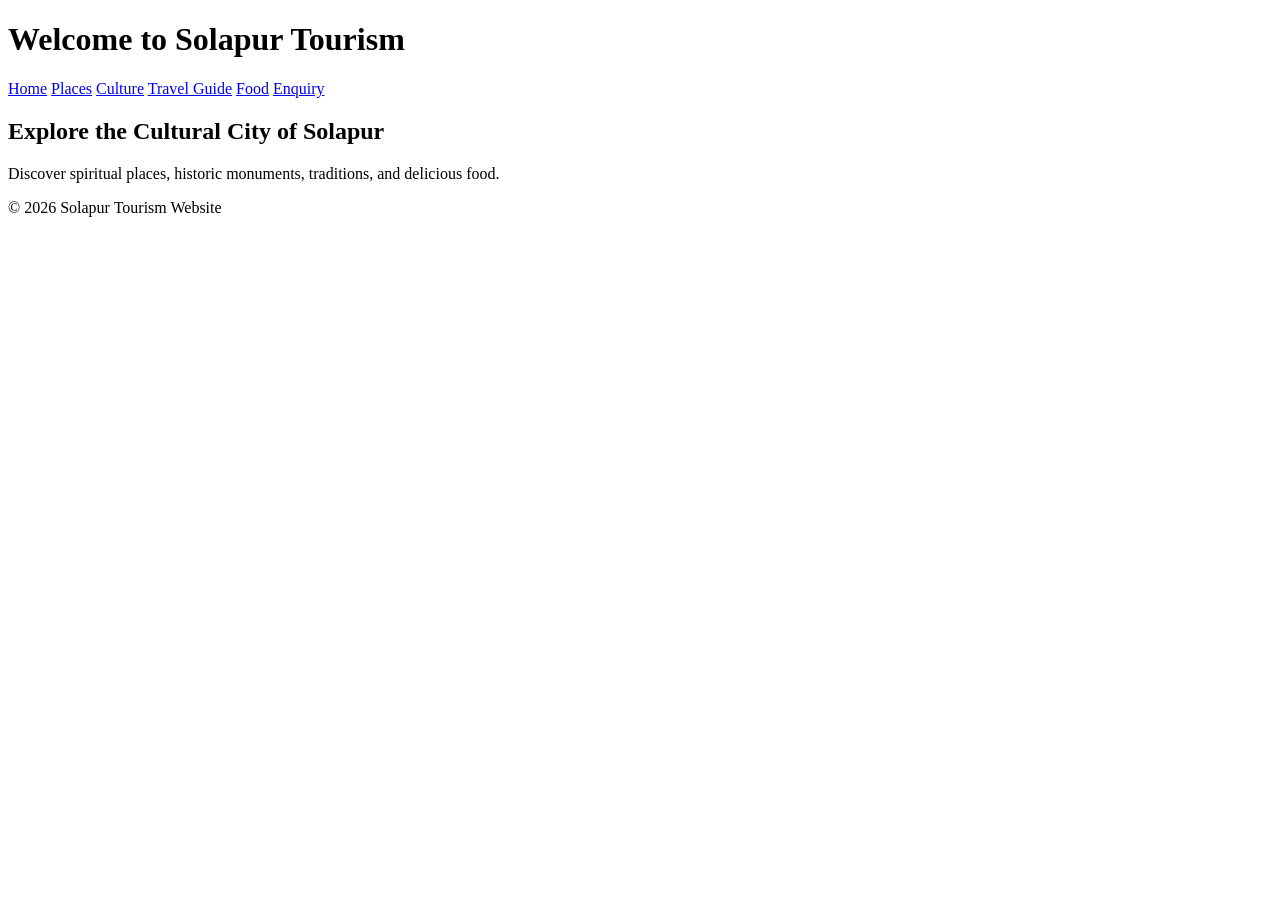
==== index.html @ 05c0e1c3 "index.html" ====
<!DOCTYPE html>
<html>
<head>
<title>Solapur Tourism</title>
<link rel="stylesheet" href="style.css">
</head>

<body>

<header>
<h1>Welcome to Solapur Tourism</h1>
<nav>
<a href="home.html">Home</a>
<a href="places.html">Places</a>
<a href="culture.html">Culture</a>
<a href="travel_guide.html">Travel Guide</a>
<a href="food.html">Food</a>
<a href="enquiry.html">Enquiry</a>
</nav>
</header>

<section class="hero">
<h2>Explore the Cultural City of Solapur</h2>
<p>Discover spiritual places, historic monuments, traditions, and delicious food.</p>
</section>

<footer>
<p>© 2026 Solapur Tourism Website</p>
</footer>

</body>
</html>
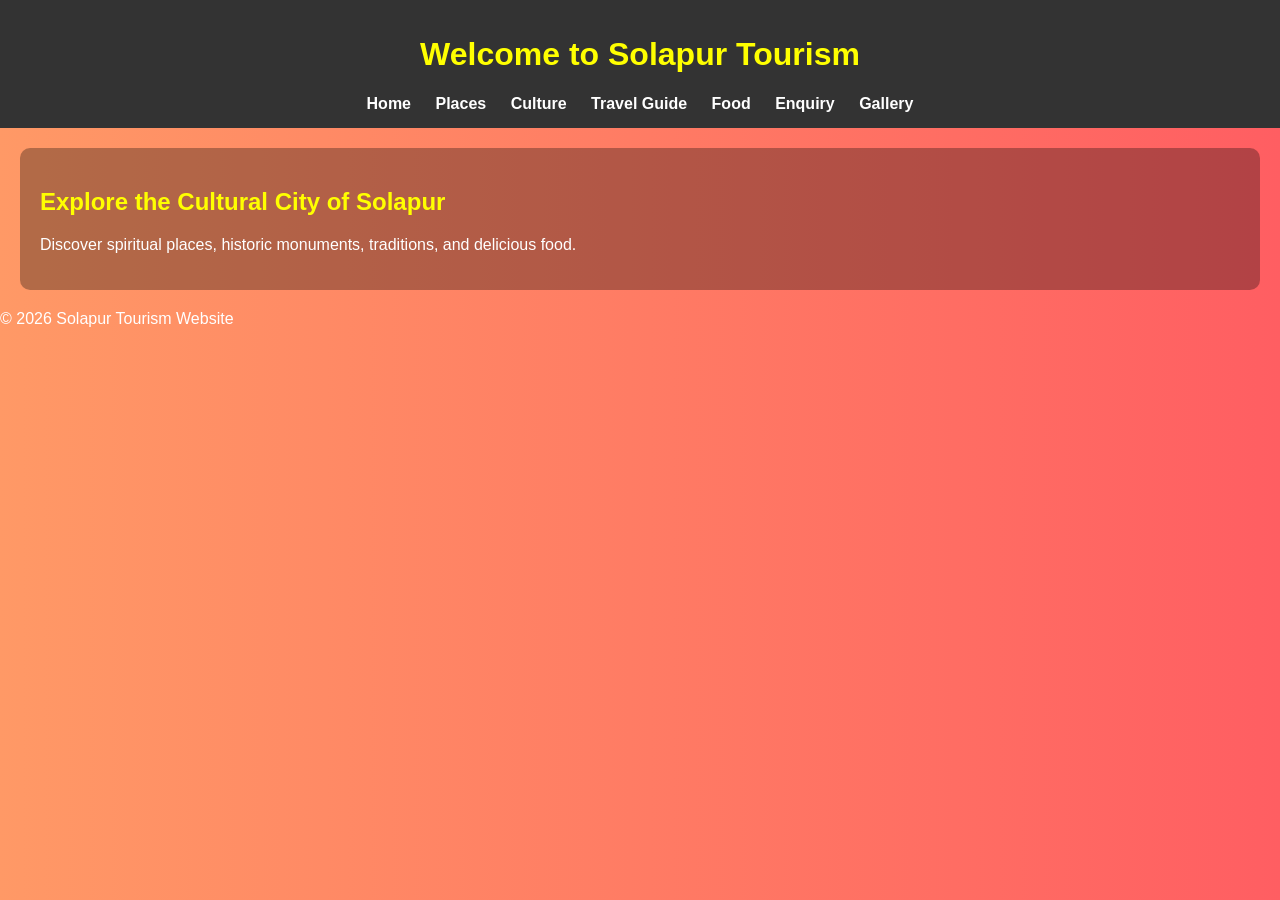
==== commit f4f14c47: "Update index.html" ====
--- a/index.html
+++ b/index.html
@@ -16,6 +16,7 @@
 <a href="travel_guide.html">Travel Guide</a>
 <a href="food.html">Food</a>
 <a href="enquiry.html">Enquiry</a>
+<a href="gallery.html">Gallery</a> 
 </nav>
 </header>
 
--- a/style.css
+++ b/style.css
@@ -0,0 +1,39 @@
+body{
+font-family: Arial;
+background: linear-gradient(to right,#ff9966,#ff5e62);
+color:white;
+margin:0;
+}
+
+header{
+background:#333;
+padding:15px;
+text-align:center;
+}
+
+nav a{
+color:white;
+margin:10px;
+text-decoration:none;
+font-weight:bold;
+}
+
+section{
+padding:20px;
+background:rgba(0,0,0,0.3);
+margin:20px;
+border-radius:10px;
+}
+
+h1,h2{
+color:yellow;
+}
+
+button{
+background:orange;
+border:none;
+padding:10px;
+color:white;
+font-size:16px;
+cursor:pointer;
+}
